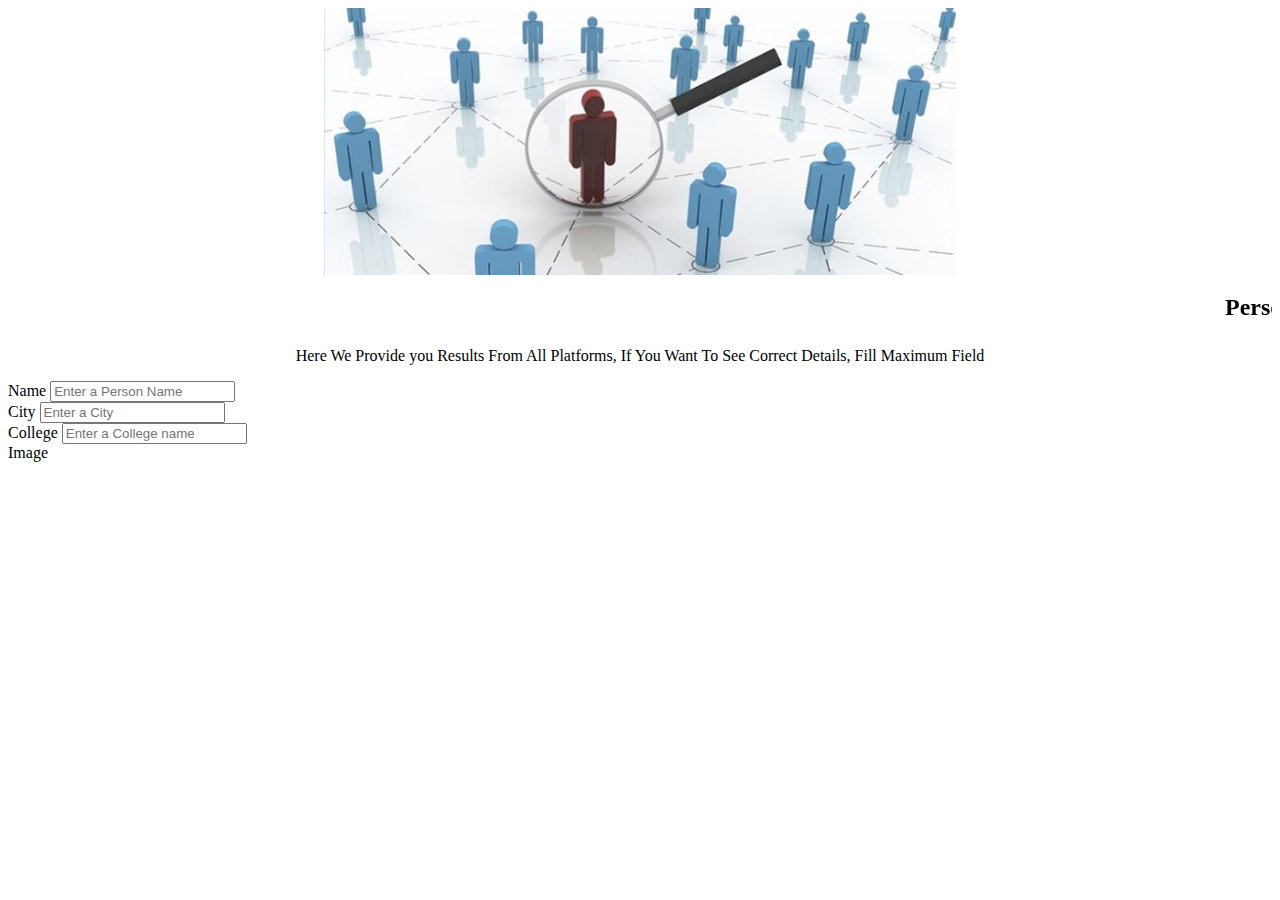
==== index.html @ b2f2cdb2 "Rename firstpage.html to index.html" ====
<!DOCTYPE html>
<html>

<head>
<title>Person Identification Perspective</title>
<style type="text/css">
	@import url("style.css")


</style>


</head>
		
<body>

<img src="main.jpg" alt="Search A Person" class="center" /><h2><marquee>Person-Identification-Perspective</marquee></h2>

<p style="margin-left: 15px; margin-right: 15px"><center>Here We Provide you Results From All Platforms, If You Want To See Correct Details, Fill Maximum Field</center></p>

<form>
	

	<div class="input-group">
	<label>Name</label>
	<input type="name" placeholder="Enter a Person Name" id="name" type="text">
	
	</div>
	<div class="input-group">
	<label>City</label>
	<input type="name" placeholder="Enter a City" id="name" type="text">
	
	</div>
	<div class="input-group">
	<label>College</label>
	<input type="name" placeholder="Enter a College name" id="name" type="text">
	
	</div>
	<div class="input-group">
	<label>Image</label>
	
	
	</div>
</form>



</body>
</html>
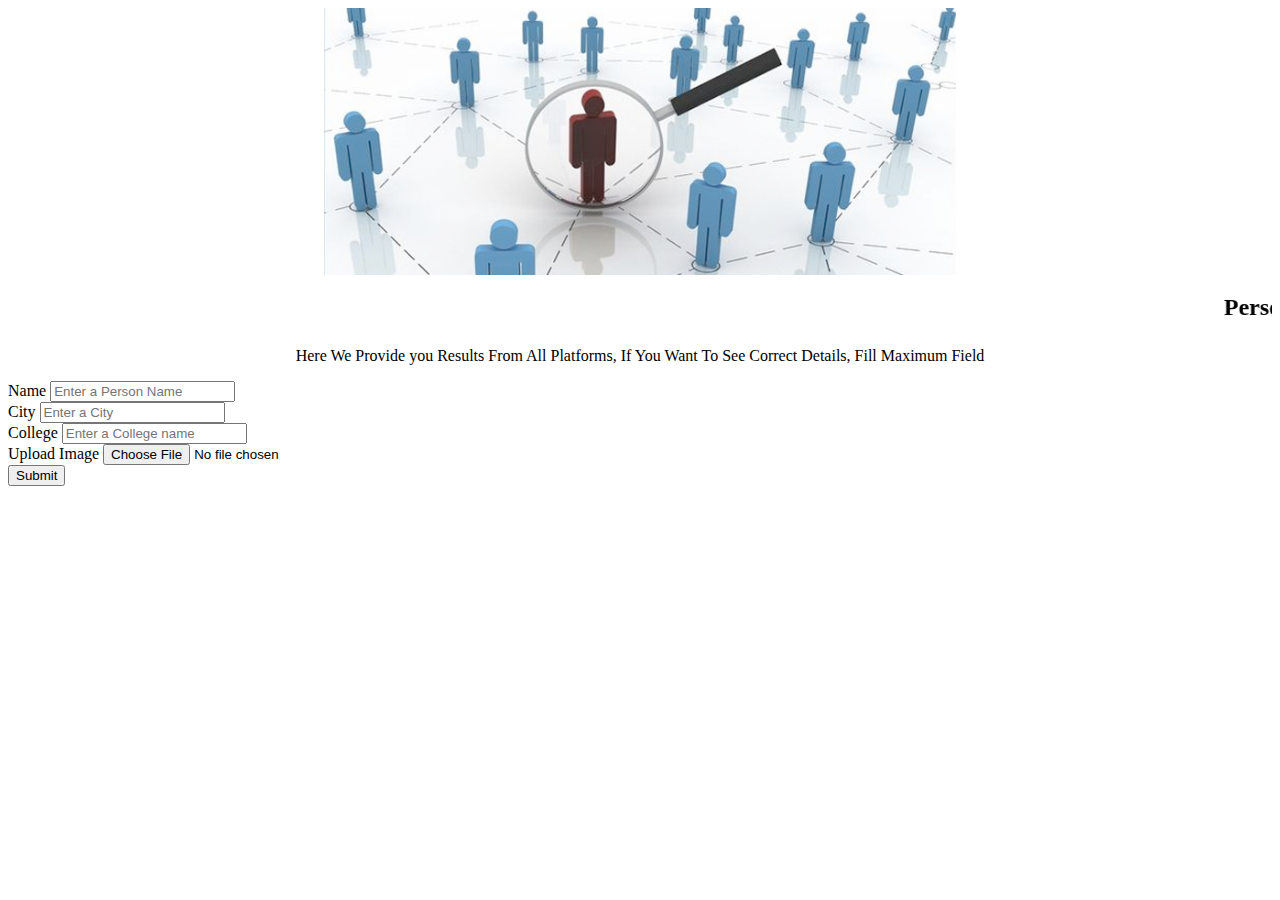
==== commit b0bdf542: "image" ====
--- a/index.html
+++ b/index.html
@@ -37,7 +37,9 @@
 	
 	</div>
 	<div class="input-group">
-	<label>Image</label>
+	<label>Upload Image</label>
+	<input type="file" name="pic" id="pic"><br>
+	<input type="submit" value="Submit" >
 	
 	
 	</div>
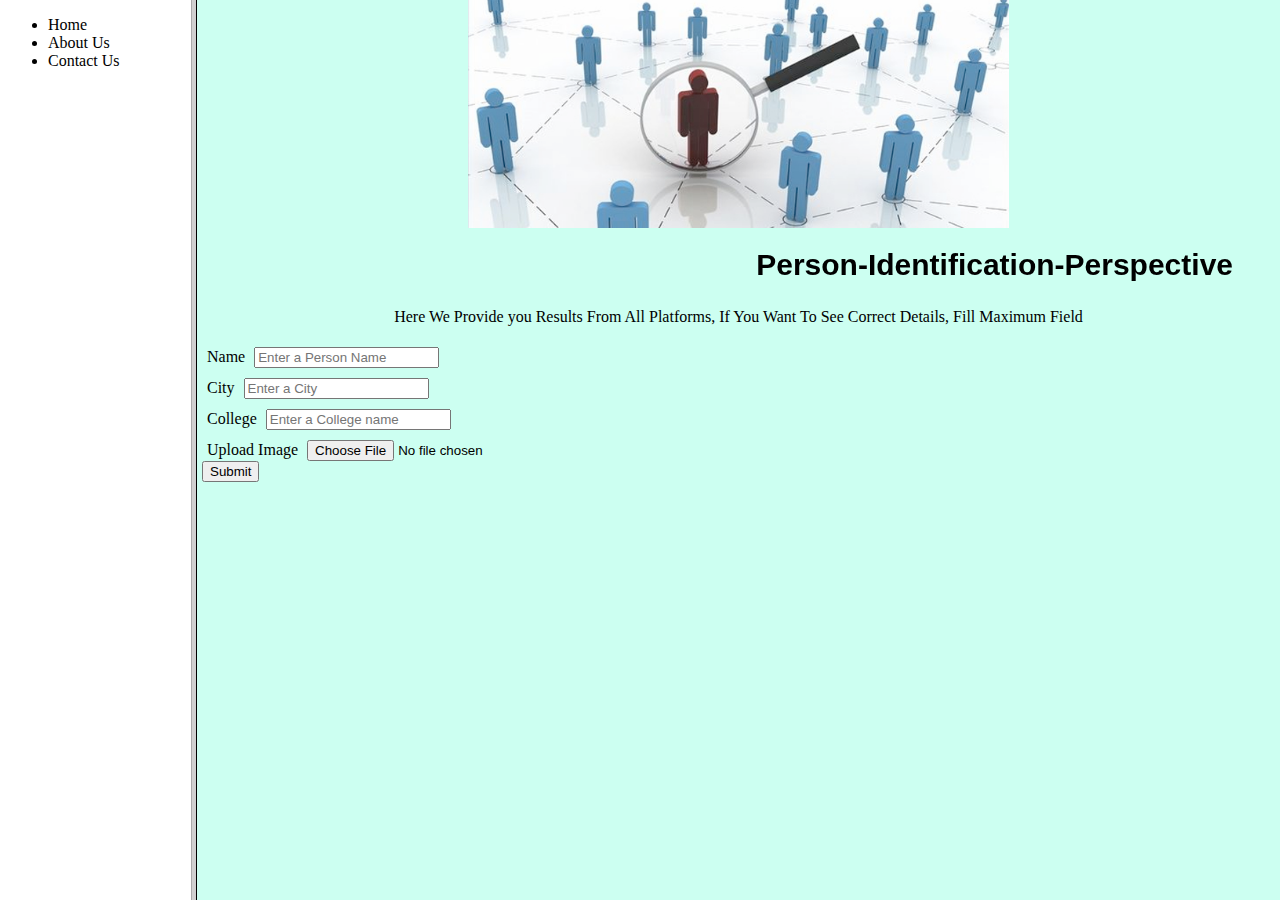
==== commit 925c3dc8: "Add files via upload" ====
--- a/index.html
+++ b/index.html
@@ -1,51 +1,23 @@
-<!DOCTYPE html>
-<html>
-
-<head>
-<title>Person Identification Perspective</title>
-<style type="text/css">
-	@import url("style.css")
-
-
-</style>
-
-
-</head>
-		
-<body>
-
-<img src="main.jpg" alt="Search A Person" class="center" /><h2><marquee>Person-Identification-Perspective</marquee></h2>
-
-<p style="margin-left: 15px; margin-right: 15px"><center>Here We Provide you Results From All Platforms, If You Want To See Correct Details, Fill Maximum Field</center></p>
-
-<form>
-	
-
-	<div class="input-group">
-	<label>Name</label>
-	<input type="name" placeholder="Enter a Person Name" id="name" type="text">
-	
-	</div>
-	<div class="input-group">
-	<label>City</label>
-	<input type="name" placeholder="Enter a City" id="name" type="text">
-	
-	</div>
-	<div class="input-group">
-	<label>College</label>
-	<input type="name" placeholder="Enter a College name" id="name" type="text">
-	
-	</div>
-	<div class="input-group">
-	<label>Upload Image</label>
-	<input type="file" name="pic" id="pic"><br>
-	<input type="submit" value="Submit" >
-	
-	
-	</div>
-</form>
-
-
-
-</body>
-</html>
+<!DOCTYPE html>
+<html>
+
+<head>
+<title>Person Identification Perspective</title>
+
+
+
+</style>
+
+
+</head>
+	
+
+<!-- Dividing page into parts -->
+
+<frameset cols="15%,85%">
+	<frame name="left" src="left.html">
+	<frame name="right" src="right.html">
+</frameset>
+
+
+</html>
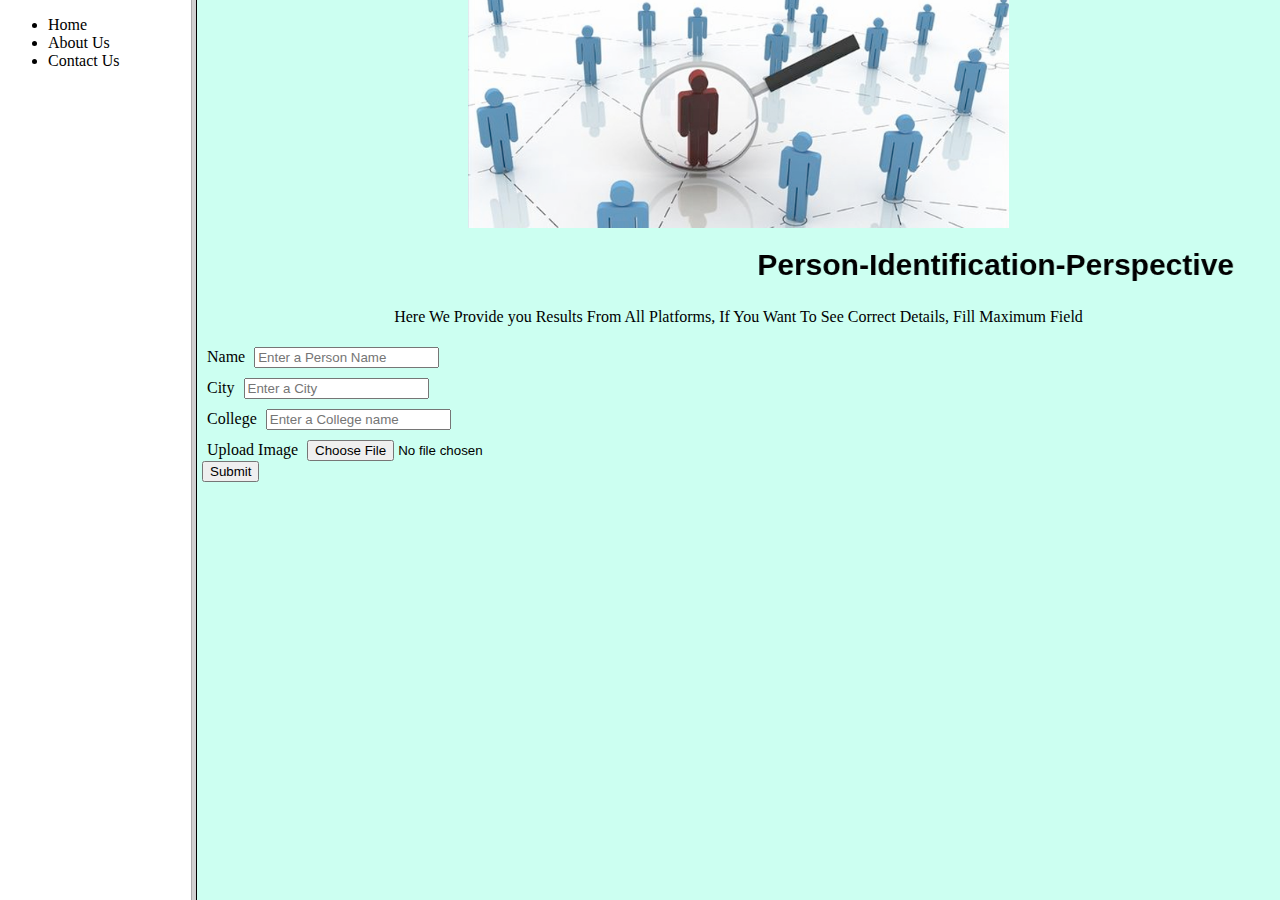
==== commit f99079b4: "Update index.html" ====
--- a/index.html
+++ b/index.html
@@ -6,7 +6,7 @@
 
 
 
-</style>
+
 
 
 </head>
